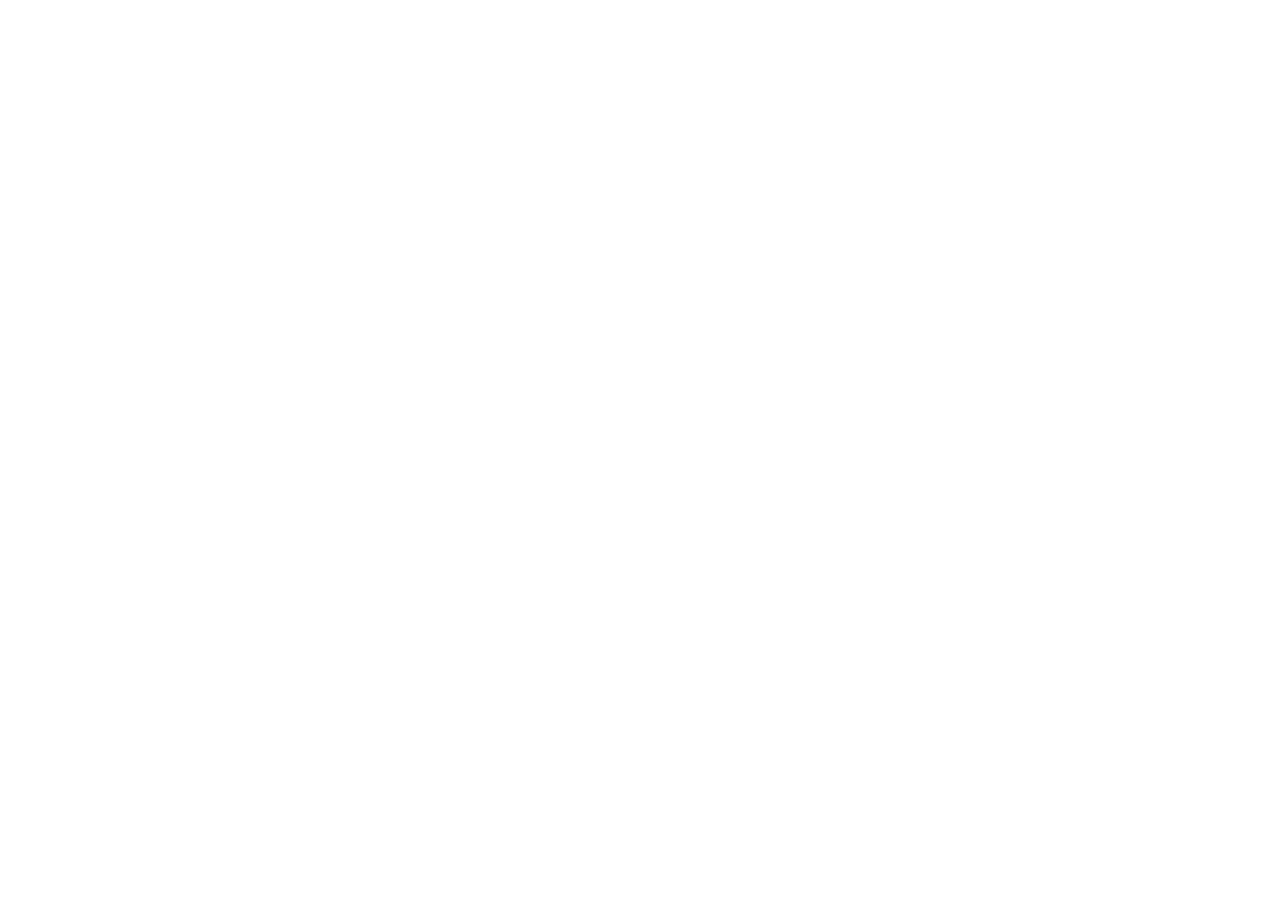
==== index.html @ d08833b7 "Rename testje.html to index.html" ====
<!DOCTYPE html>
<html>
<head>
<link rel="stylesheet" type="text/css" href="testc.css">
</head>
<body>

<iframe src="https://onedrive.live.com/embed?cid=5DE4FA4E197A67B1&amp;resid=5DE4FA4E197A67B1%212767&amp;authkey=AGQG66kaISgJCtU&amp;em=2&amp;wdAr=1.7777777777777777&amp;wdEaa=1" width="1186px" height="691px" frameborder="0">Dit is een ingesloten <a target="_blank" href="https://office.com">Microsoft Office</a>-presentatiebestand dat mogelijk is gemaakt met <a target="_blank" href="https://office.com/webapps">Office</a>.</iframe>

</body>
</html>
---- testc.css ----
div, iframe {
  position:fixed; top:0; left:0; bottom:0; right:0; width:100%; height:100%; border:none; margin:0; padding:0; overflow:hidden; z-index:999999;
}
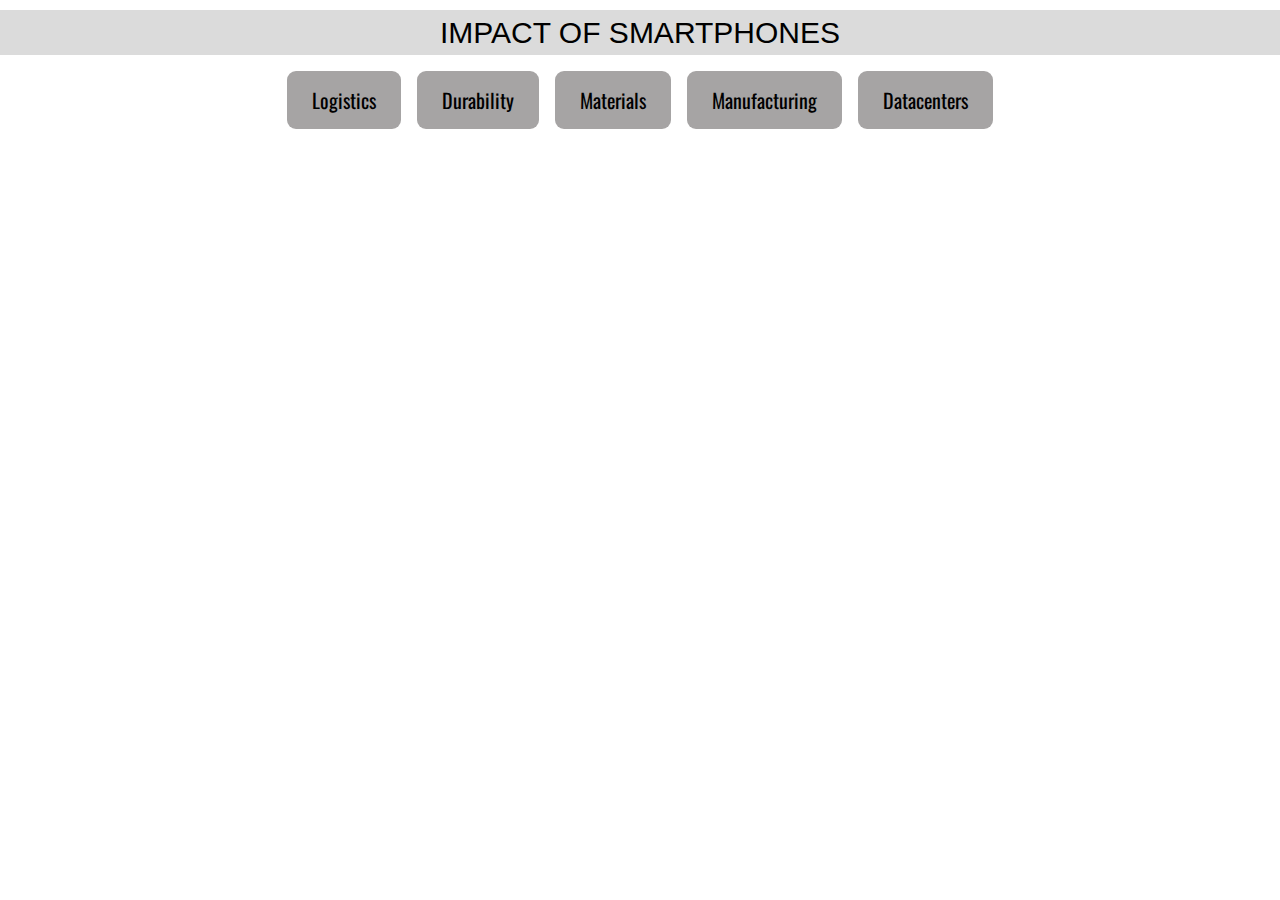
==== commit f3f71934: "Add files via upload" ====
--- a/index.html
+++ b/index.html
@@ -1,11 +1,37 @@
 <!DOCTYPE html>
 <html>
 <head>
-<link rel="stylesheet" type="text/css" href="testc.css">
+  <link rel="stylesheet" type="text/css" href="style.css">
+<link href="https://fonts.googleapis.com/css2?family=Raleway:wght@500&display=swap" rel="stylesheet">
+<link href="https://fonts.googleapis.com/css2?family=Oswald:wght@400;700&display=swap" rel="stylesheet">
+<meta name="viewport" content="width=device-width, initial-scale=1">
+<link rel="stylesheet" href="https://www.w3schools.com/w3css/4/w3.css">
 </head>
+
 <body>
+  <div class="container">
+<!--  <p> IMPACT OF SMARTPHONES </p>-->
 
-<iframe src="https://onedrive.live.com/embed?cid=5DE4FA4E197A67B1&amp;resid=5DE4FA4E197A67B1%212767&amp;authkey=AGQG66kaISgJCtU&amp;em=2&amp;wdAr=1.7777777777777777&amp;wdEaa=1" width="1186px" height="691px" frameborder="0">Dit is een ingesloten <a target="_blank" href="https://office.com">Microsoft Office</a>-presentatiebestand dat mogelijk is gemaakt met <a target="_blank" href="https://office.com/webapps">Office</a>.</iframe>
+<h2> IMPACT OF SMARTPHONES </h2>
+  <a href="logistics.html">Logistics</a>
+  <a href="durability.html">Durability</a>
+  <a href="materials.html">Materials</a>
+  <a href="manufacturing.html">Manufacturing</a>
+  <a href="datacenters.html">Datacenters</a>
+
+<!--
+  <button class="button" onclick="showLogistics()" style="vertical-align:middle"><span>Logistics </span> </button>
+  <button class="button" onclick="showManufacturing()"style="vertical-align:middle"><span>Manufacturing </span> </button>
+  <button class="button" onclick="showDurability()"style="vertical-align:middle"><span>Durability </span> </button>
+  <button class="button" onclick="showMaterials()"style="vertical-align:middle"><span>Materials </span> </button>
+  <button class="button" onclick="showDataCenters()"style="vertical-align:middle"><span>Data centers</span> </button>
+-->
+</div>
+<iframe id = "Durability" src="https://onedrive.live.com/embed?cid=D409F86357469436&amp;resid=D409F86357469436%21116&amp;authkey=AEMoE2RQDoLAA2k&amp;em=2&amp;wdAr=1.7777777777777777&amp;wdEaa=1" width="962px" height="565px" frameborder="0" style="display: none;">Frame</iframe>
+<iframe id = "Logistics" src="https://onedrive.live.com/embed?cid=D409F86357469436&amp;resid=D409F86357469436%21117&amp;authkey=APhh44LEX20X7dU&amp;em=2&amp;wdAr=1.7777777777777777&amp;wdEaa=1" width="962px" height="565px" frameborder="0" style="display: none;">Frame</iframe>
+<iframe id ="Materials" src="https://onedrive.live.com/embed?cid=D409F86357469436&amp;resid=D409F86357469436%21112&amp;authkey=AN63PTp8Rt45sdQ&amp;em=2&amp;wdAr=1.7777777777777777&amp;wdEaa=1" width="962px" height="565px" frameborder="0" style="display: none;">Frame</iframe>
+<iframe id = "Manufacturing" src="https://onedrive.live.com/embed?cid=D409F86357469436&amp;resid=D409F86357469436%21115&amp;authkey=ALEuGDwGUn_m9iM&amp;em=2&amp;wdAr=1.7777777777777777&amp;wdEaa=1" width="962px" height="565px" frameborder="0" style="display: none;">Frame</iframe>
+<iframe id="Datacenters" src="https://onedrive.live.com/embed?cid=D409F86357469436&amp;resid=D409F86357469436%21105&amp;authkey=AIr41-j7SpYgToY&amp;em=2&amp;wdAr=1.7777777777777777" width="962px" height="565px" frameborder="0" style="display: none;">Frame</iframe>
 
 </body>
 </html>
--- a/style.css
+++ b/style.css
@@ -0,0 +1,56 @@
+.container {
+  text-align: center;
+}
+
+div, iframe {
+  text-align: center;
+  margin: auto;
+}
+
+h2 { font-family: "Helvetica Neue",sans-serif;
+}
+
+h2
+{
+    font-family: 'Helvetica', 'Arial', sans-serif;
+    color: black;
+    font-size: 9pt;
+    background-color: #2b2b2b2b;
+}
+
+p {
+    font-family: 'Oswald', sans-serif;
+    font-weight: 700;
+    font-size:40px;
+}
+
+a{
+  font-family: 'Oswald', sans-serif;
+  font-weight: 400;
+  font-size:20px;
+  margin: 6px;
+  color: black;
+}
+
+a:link, a:visited {
+  background-color: #a6a4a4;
+  color: black;
+  padding: 14px 25px;
+  text-align: center;
+  text-decoration: none;
+  display: inline-block;
+  border-radius: 9px;
+}
+
+a:hover {
+  background-color: #eb837a;
+}
+
+a:active {
+  #e83323
+}
+
+.holds-the-iframe {
+  background:url(spin2.gif) center center no-repeat;
+
+}
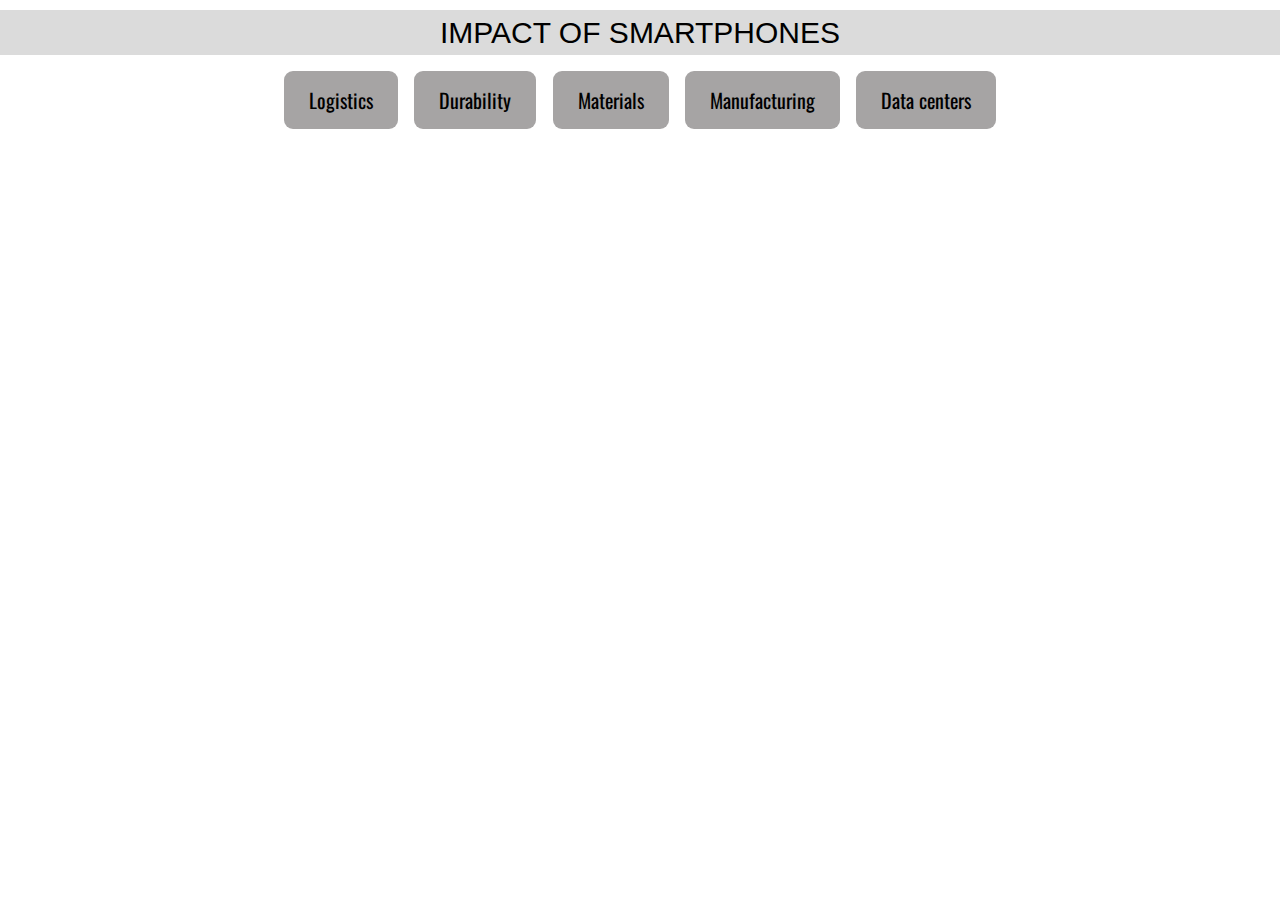
==== commit a9810a4b: "Update index.html" ====
--- a/index.html
+++ b/index.html
@@ -17,7 +17,7 @@
   <a href="durability.html">Durability</a>
   <a href="materials.html">Materials</a>
   <a href="manufacturing.html">Manufacturing</a>
-  <a href="datacenters.html">Datacenters</a>
+  <a href="datacenters.html">Data centers</a>
 
 <!--
   <button class="button" onclick="showLogistics()" style="vertical-align:middle"><span>Logistics </span> </button>
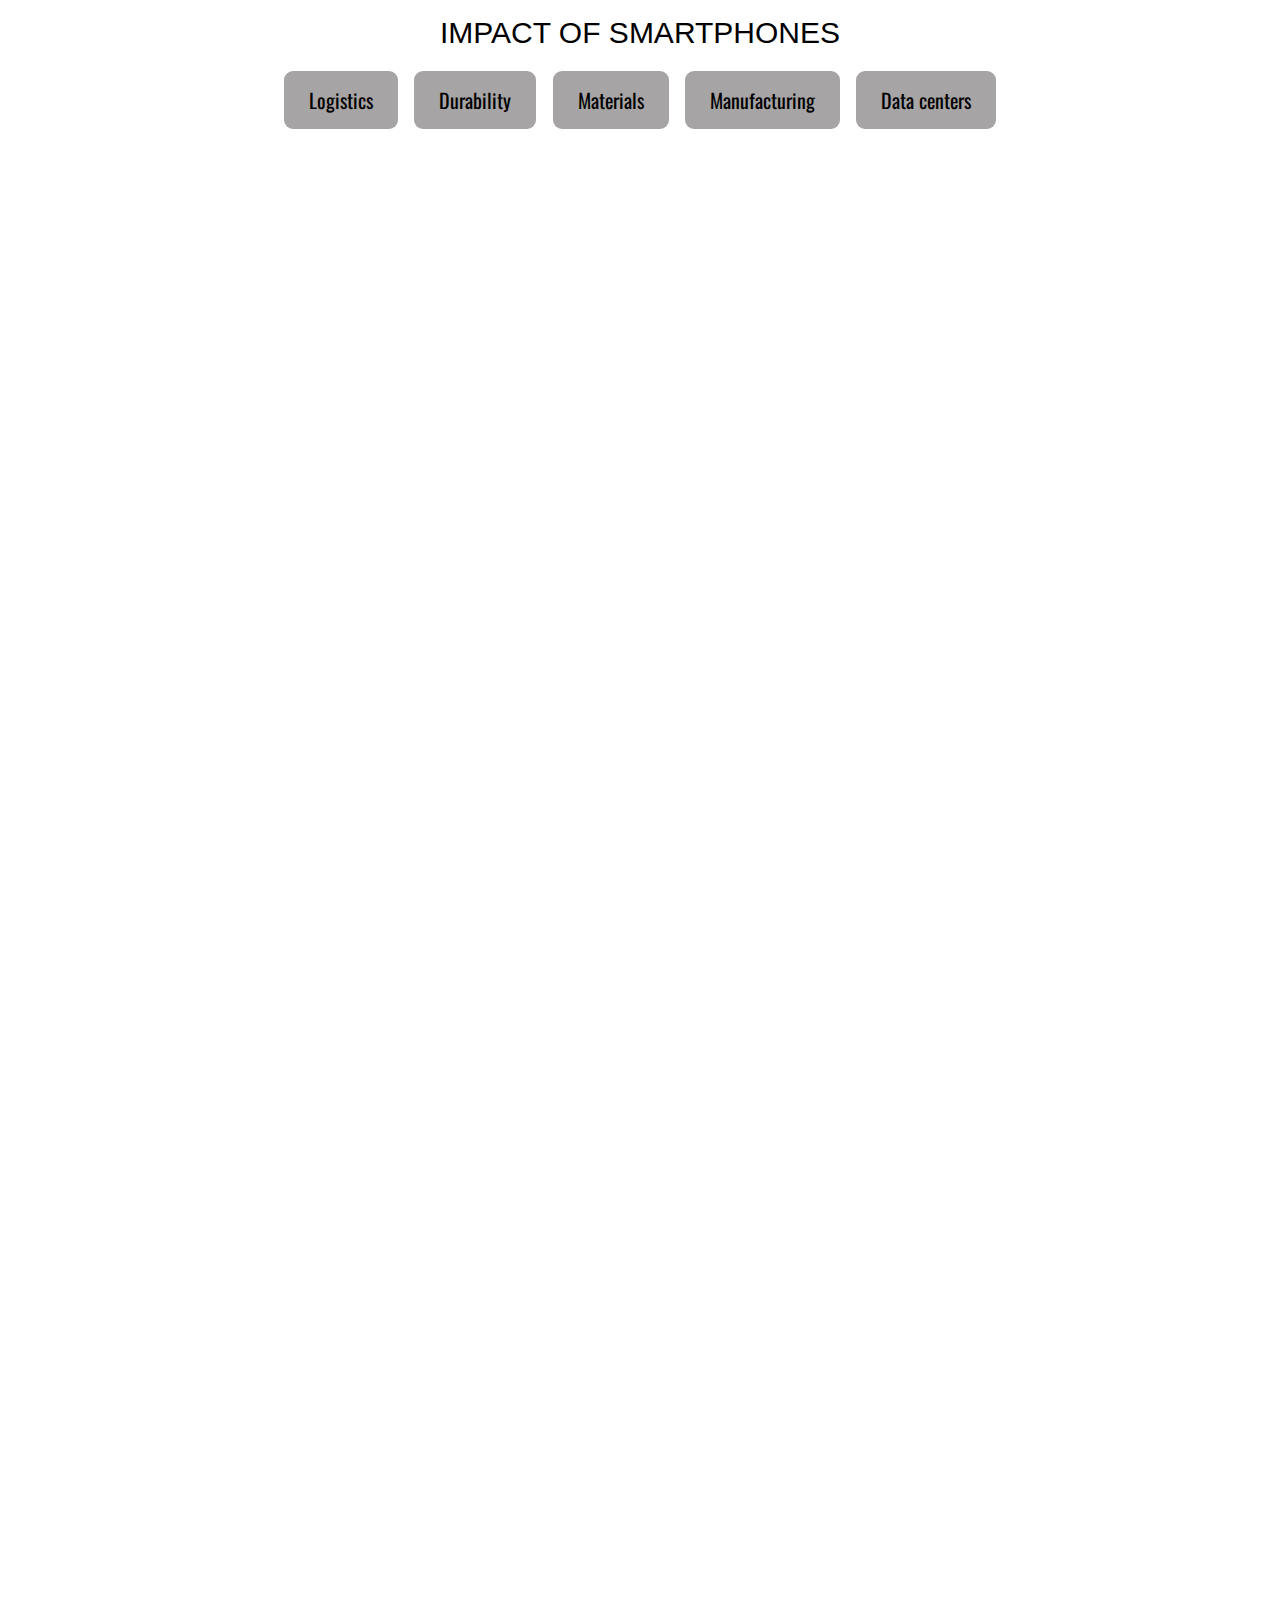
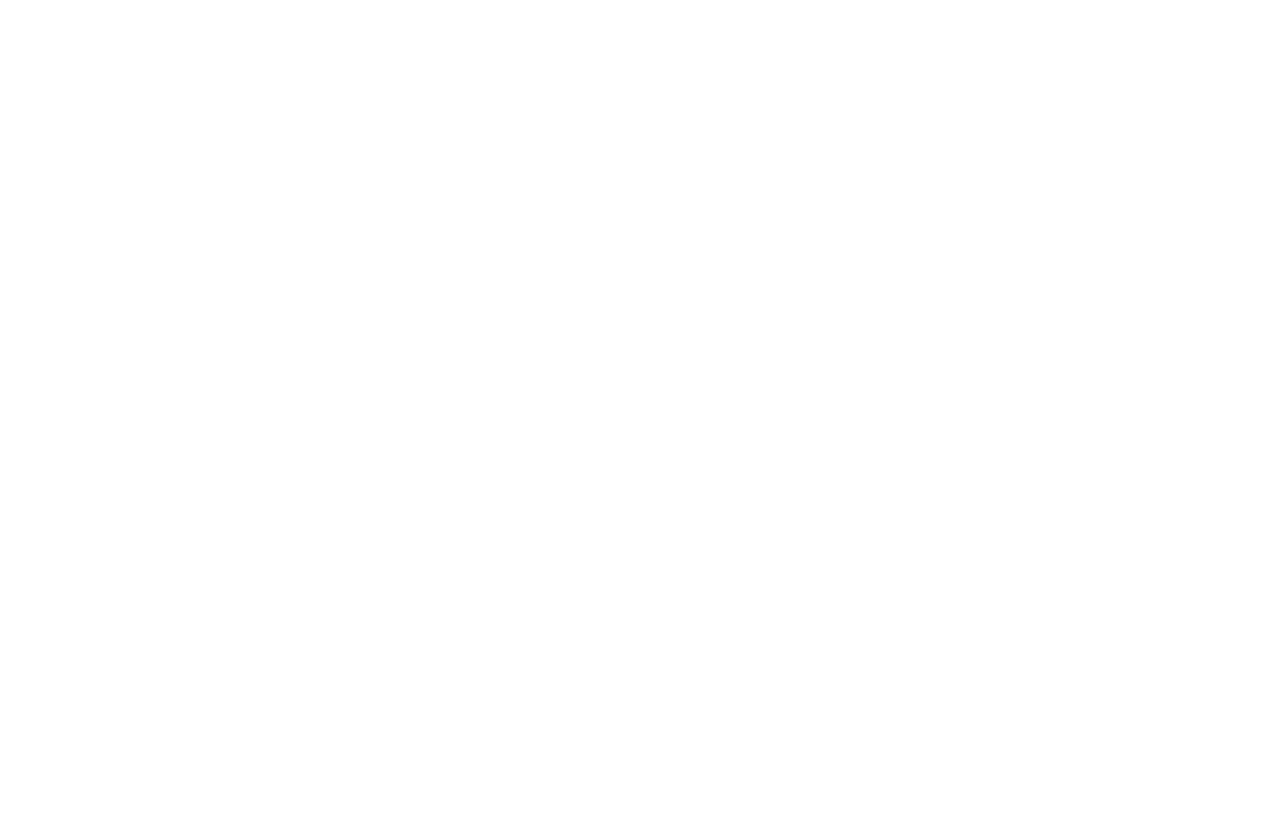
==== commit 00157963: "Update index.html" ====
--- a/index.html
+++ b/index.html
@@ -27,10 +27,11 @@
   <button class="button" onclick="showDataCenters()"style="vertical-align:middle"><span>Data centers</span> </button>
 -->
 </div>
-<iframe id = "Durability" src="https://onedrive.live.com/embed?cid=D409F86357469436&amp;resid=D409F86357469436%21116&amp;authkey=AEMoE2RQDoLAA2k&amp;em=2&amp;wdAr=1.7777777777777777&amp;wdEaa=1" width="962px" height="565px" frameborder="0" style="display: none;">Frame</iframe>
-<iframe id = "Logistics" src="https://onedrive.live.com/embed?cid=D409F86357469436&amp;resid=D409F86357469436%21117&amp;authkey=APhh44LEX20X7dU&amp;em=2&amp;wdAr=1.7777777777777777&amp;wdEaa=1" width="962px" height="565px" frameborder="0" style="display: none;">Frame</iframe>
-<iframe id ="Materials" src="https://onedrive.live.com/embed?cid=D409F86357469436&amp;resid=D409F86357469436%21112&amp;authkey=AN63PTp8Rt45sdQ&amp;em=2&amp;wdAr=1.7777777777777777&amp;wdEaa=1" width="962px" height="565px" frameborder="0" style="display: none;">Frame</iframe>
-<iframe id = "Manufacturing" src="https://onedrive.live.com/embed?cid=D409F86357469436&amp;resid=D409F86357469436%21115&amp;authkey=ALEuGDwGUn_m9iM&amp;em=2&amp;wdAr=1.7777777777777777&amp;wdEaa=1" width="962px" height="565px" frameborder="0" style="display: none;">Frame</iframe>
+<iframe id = "Manufacturing" src="https://onedrive.live.com/embed?cid=D409F86357469436&amp;resid=D409F86357469436%21146&amp;authkey=AOBDzPgoWEgmv1U&amp;em=2&amp;wdAr=1.7777777777777777&amp;wdEaa=1" width="962px" height="565px" frameborder="0">This is an embedded <a target="_blank" href="https://office.com">Microsoft Office</a> presentation, powered by <a target="_blank" href="https://office.com/webapps">Office</a>.</iframe>
+<iframe id = "Durability" src="https://onedrive.live.com/embed?cid=D409F86357469436&amp;resid=D409F86357469436%21137&amp;authkey=AAsQyjoTXU9itfY&amp;em=2&amp;wdAr=1.7777777777777777&amp;wdEaa=1" width="962px" height="565px" frameborder="0">This is an embedded <a target="_blank" href="https://office.com">Microsoft Office</a> presentation, powered by <a target="_blank" href="https://office.com/webapps">Office</a>.</iframe>
+<iframe id ="Materials" src="https://onedrive.live.com/embed?cid=D409F86357469436&amp;resid=D409F86357469436%21149&amp;authkey=AB7-a3EU0z_4DNI&amp;em=2&amp;wdAr=1.7777777777777777&amp;wdEaa=1" width="962px" height="565px" frameborder="0">This is an embedded <a target="_blank" href="https://office.com">Microsoft Office</a> presentation, powered by <a target="_blank" href="https://office.com/webapps">Office</a>.</iframe>
+<iframe id=" Logistics" src="https://onedrive.live.com/embed?cid=D409F86357469436&amp;resid=D409F86357469436%21131&amp;authkey=AFSCtHjhTAESz8U&amp;em=2&amp;wdAr=1.7777777777777777&amp;wdEaa=1" width="962px" height="565px" frameborder="0">This is an embedded <a target="_blank" href="https://office.com">Microsoft Office</a> presentation, powered by <a target="_blank" href="https://office.com/webapps">Office</a>.</iframe>
+
 <iframe id="Datacenters" src="https://onedrive.live.com/embed?cid=D409F86357469436&amp;resid=D409F86357469436%21105&amp;authkey=AIr41-j7SpYgToY&amp;em=2&amp;wdAr=1.7777777777777777" width="962px" height="565px" frameborder="0" style="display: none;">Frame</iframe>
 
 </body>
--- a/style.css
+++ b/style.css
@@ -1,5 +1,9 @@
 .container {
   text-align: center;
+}
+
+.current {
+    background-color: #eb837a;
 }
 
 div, iframe {
@@ -15,7 +19,6 @@
     font-family: 'Helvetica', 'Arial', sans-serif;
     color: black;
     font-size: 9pt;
-    background-color: #2b2b2b2b;
 }
 
 p {
@@ -47,7 +50,7 @@
 }
 
 a:active {
-  #e83323
+  background-color: #eb837a;
 }
 
 .holds-the-iframe {
